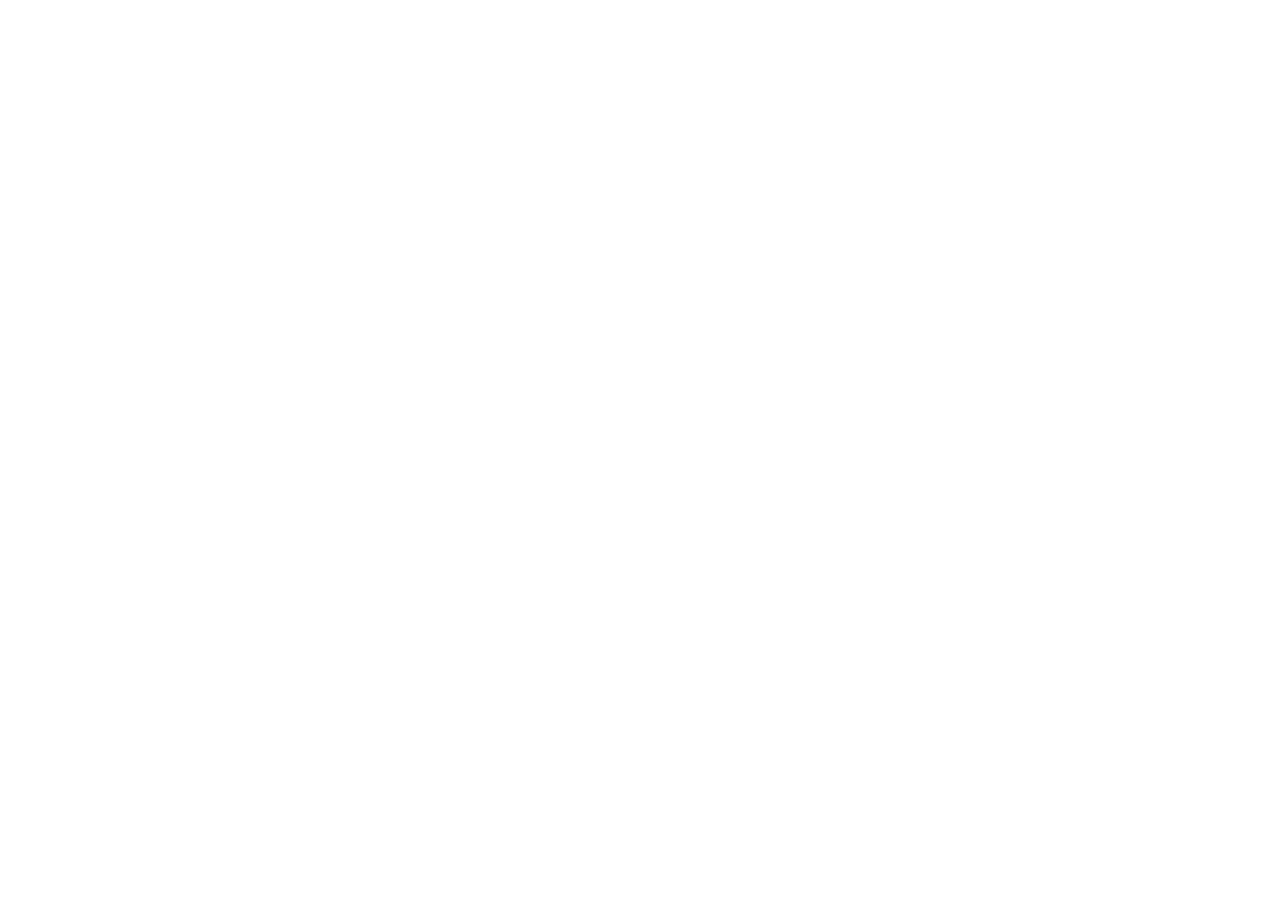
==== hangman/index.html @ ad8f999c "play hangman in the console" ====
<!DOCTYPE html>
<html lang="en">
  <head>
    <meta charset="UTF-8" />
    <meta http-equiv="X-UA-Compatible" content="IE=edge" />
    <meta name="viewport" content="width=device-width, initial-scale=1.0" />
    <title>👻 Hangman 👻</title>
  </head>
  <body>
    <script src="./hangman.js"></script>
  </body>
</html>
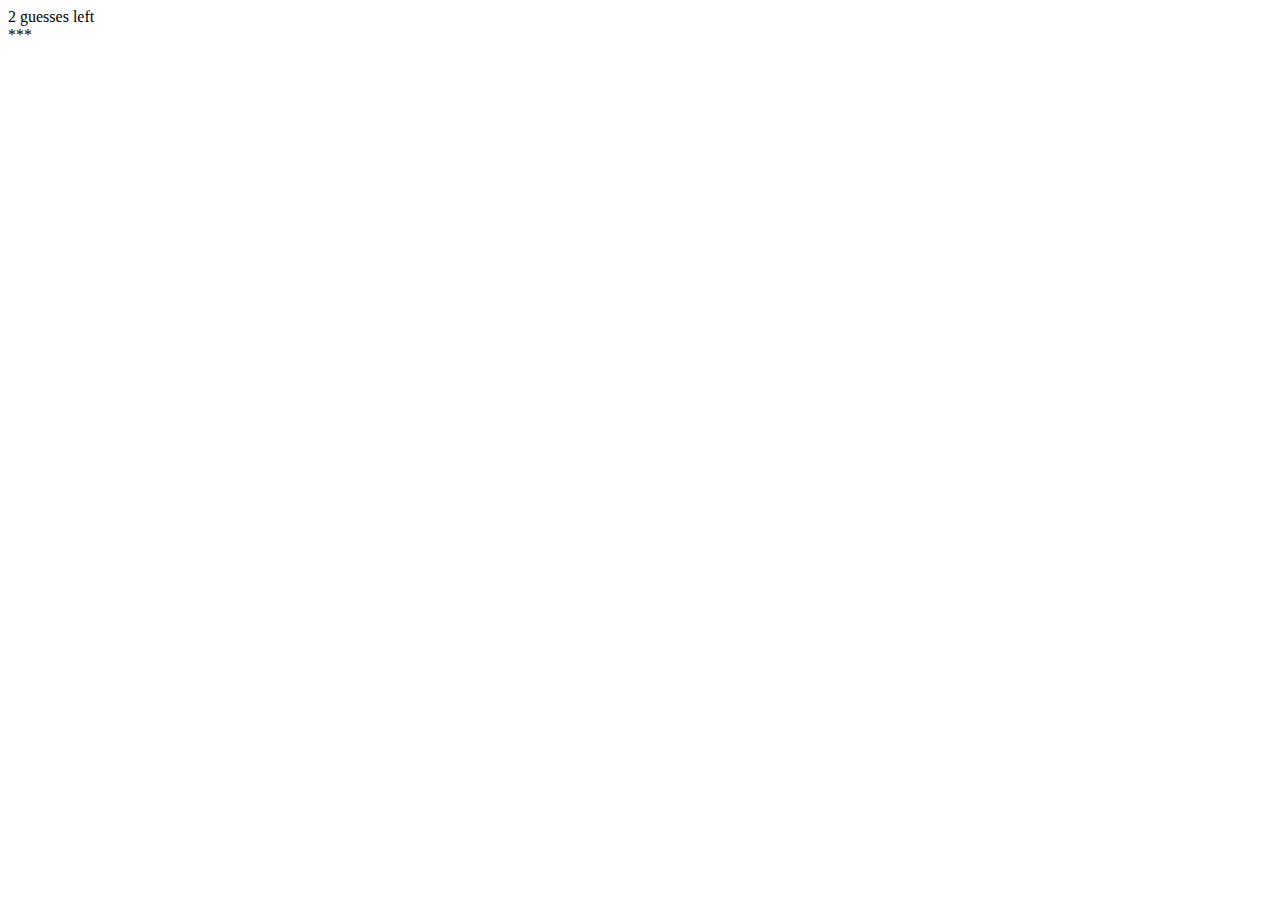
==== commit 2bbe51b0: "move hangman game to the browser" ====
--- a/hangman/index.html
+++ b/hangman/index.html
@@ -7,6 +7,13 @@
     <title>👻 Hangman 👻</title>
   </head>
   <body>
+    <div class="game">
+      <div class="man"></div>
+      <div class="guessesLeft"></div>
+      <div class="lastGuess"></div>
+      <div class="word-display"></div>
+    </div>
     <script src="./hangman.js"></script>
+    <script src="./app.js"></script>
   </body>
 </html>
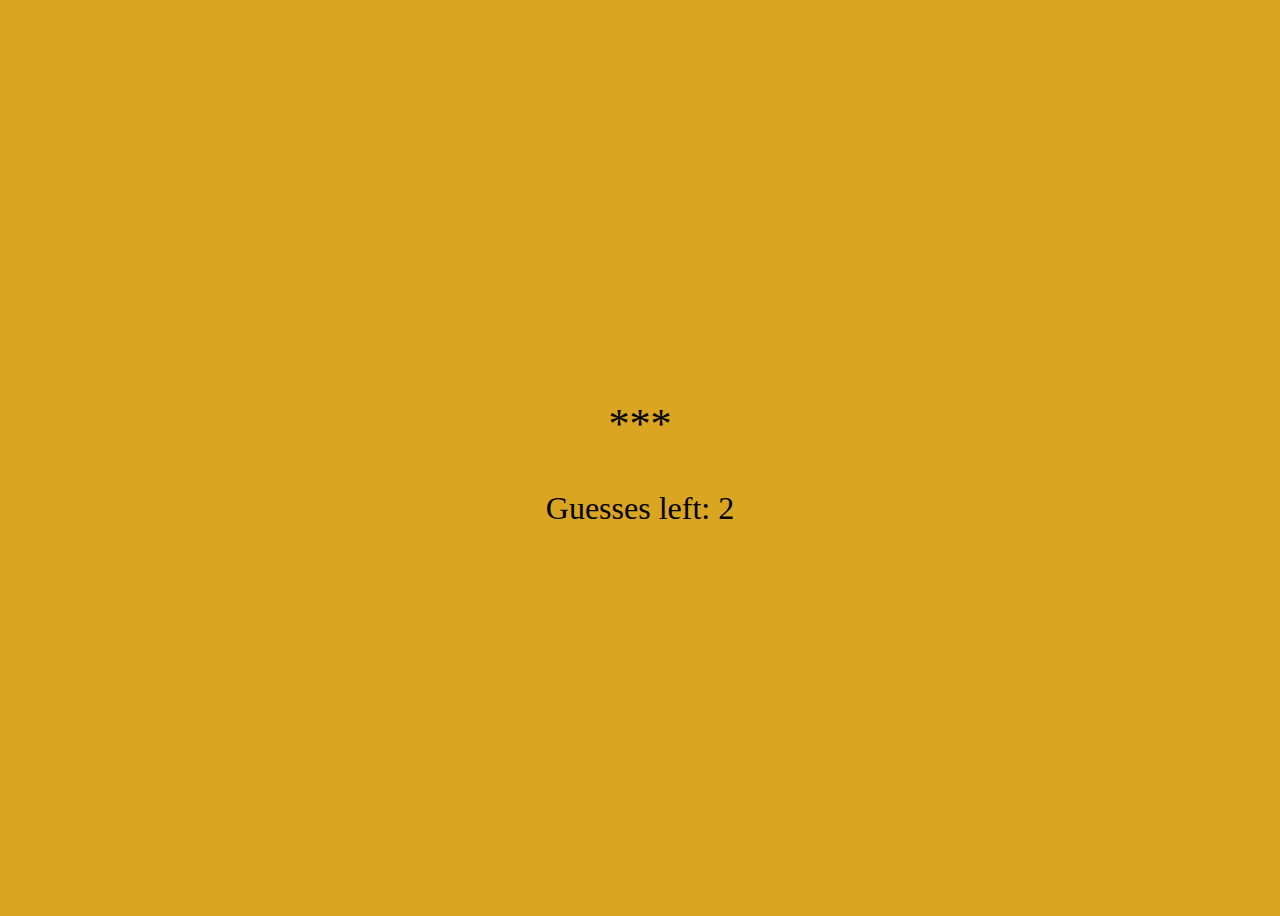
==== commit 06a1589d: "Finish Handman game taking the prototype approach" ====
--- a/hangman/index.html
+++ b/hangman/index.html
@@ -4,16 +4,15 @@
     <meta charset="UTF-8" />
     <meta http-equiv="X-UA-Compatible" content="IE=edge" />
     <meta name="viewport" content="width=device-width, initial-scale=1.0" />
+    <link rel="stylesheet" href="style.css" />
     <title>👻 Hangman 👻</title>
   </head>
   <body>
-    <div class="game">
-      <div class="man"></div>
-      <div class="guessesLeft"></div>
-      <div class="lastGuess"></div>
-      <div class="word-display"></div>
+    <div class="container">
+      <p id="puzzle"></p>
+      <p id="guesses"></p>
     </div>
-    <script src="./hangman.js"></script>
-    <script src="./app.js"></script>
+    <script src="hangman.js"></script>
+    <script src="app.js"></script>
   </body>
 </html>
--- a/hangman/style.css
+++ b/hangman/style.css
@@ -0,0 +1,19 @@
+body {
+  background-color: goldenrod;
+  display: flex;
+  justify-content: center;
+  align-items: center;
+  height: 100vh;
+}
+.container {
+  /* max-height: 400px;
+  max-width: 650px; */
+  text-align: center;
+}
+
+#puzzle {
+  font-size: 42px;
+}
+#guesses {
+  font-size: 32px;
+}
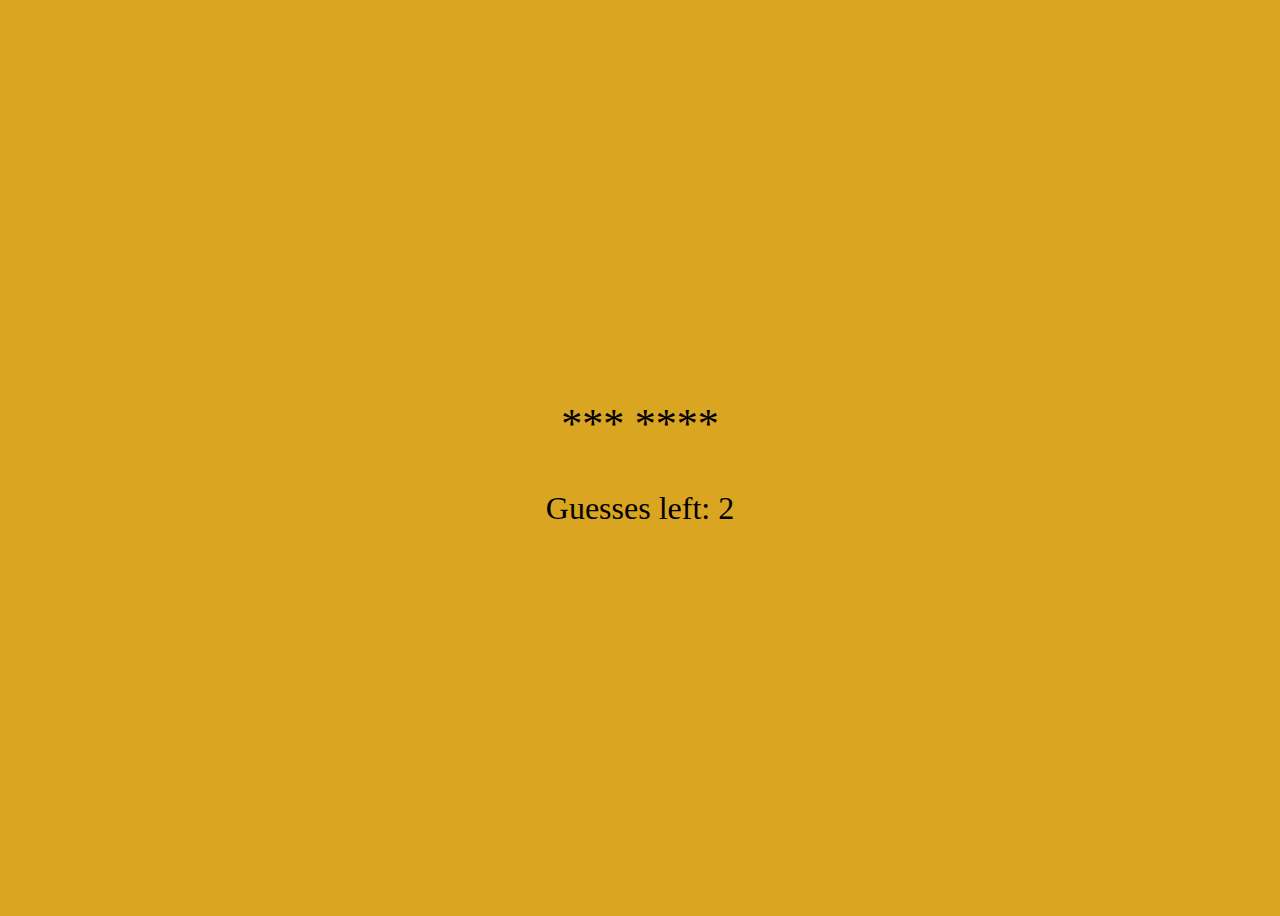
==== commit 7e977a1e: "Notes on getters and setters along with usage in hangman game" ====
--- a/hangman/index.html
+++ b/hangman/index.html
@@ -4,6 +4,7 @@
     <meta charset="UTF-8" />
     <meta http-equiv="X-UA-Compatible" content="IE=edge" />
     <meta name="viewport" content="width=device-width, initial-scale=1.0" />
+    <link rel="shortcut icon" href="favicon.ico" type="image/x-icon" />
     <link rel="stylesheet" href="style.css" />
     <title>👻 Hangman 👻</title>
   </head>
